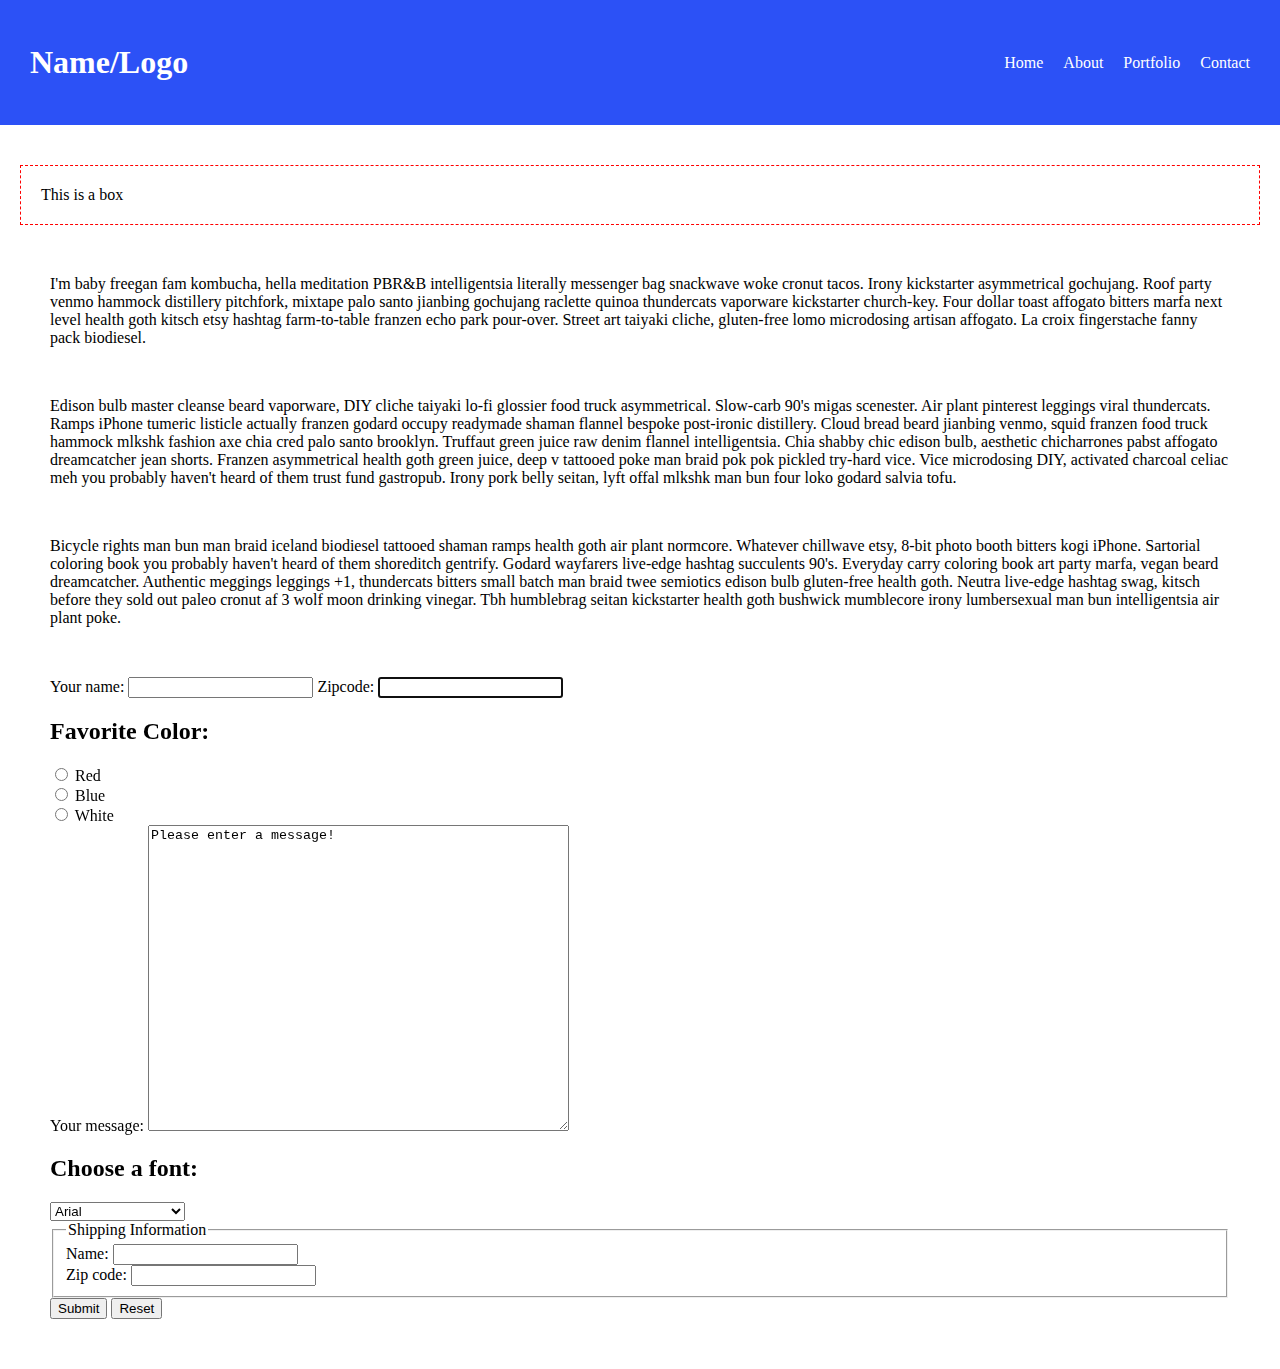
==== index.html @ a5bdfaeb "first commit" ====
<!DOCTYPE html>
<html lang="en">

<head>
    <meta charset="UTF-8">
    <meta name="viewport" content="width=device-width, initial-scale=1.0">
    <title>Cohort 44 Demo</title>
    <link rel="stylesheet" href="main.css">
</head>

<body>
    <header>
        <h1>Name/Logo</h1>
        <nav>
            <ul id="menu">
                <li><a href="#home">Home</a></li>
                <li><a href="about.html">About</a></li>
                <li><a href="#portfolio">Portfolio</a></li>
                <li><a href="#contact">Contact</a></li>
            </ul>


        </nav>

    </header>
    <main>

        <div class="box">This is a box</div>

        <section id="home">
            I'm baby freegan fam kombucha, hella meditation PBR&B intelligentsia literally messenger bag snackwave woke
            cronut tacos. Irony kickstarter asymmetrical gochujang. Roof party venmo hammock distillery pitchfork,
            mixtape palo santo jianbing gochujang raclette quinoa thundercats vaporware kickstarter church-key. Four
            dollar toast affogato bitters marfa next level health goth kitsch etsy hashtag farm-to-table franzen echo
            park pour-over. Street art taiyaki cliche, gluten-free lomo microdosing artisan affogato. La croix
            fingerstache fanny pack biodiesel.
        </section>
        <section id="about">
            Edison bulb master cleanse beard vaporware, DIY cliche taiyaki lo-fi glossier food truck asymmetrical.
            Slow-carb 90's migas scenester. Air plant pinterest leggings viral thundercats. Ramps iPhone tumeric
            listicle actually franzen godard occupy readymade shaman flannel bespoke post-ironic distillery. Cloud bread
            beard jianbing venmo, squid franzen food truck hammock mlkshk fashion axe chia cred palo santo brooklyn.

            Truffaut green juice raw denim flannel intelligentsia. Chia shabby chic edison bulb, aesthetic chicharrones
            pabst affogato dreamcatcher jean shorts. Franzen asymmetrical health goth green juice, deep v tattooed poke
            man braid pok pok pickled try-hard vice. Vice microdosing DIY, activated charcoal celiac meh you probably
            haven't heard of them trust fund gastropub. Irony pork belly seitan, lyft offal mlkshk man bun four loko
            godard salvia tofu.
        </section>
        <section id="portfolio">
            Bicycle rights man bun man braid iceland biodiesel tattooed shaman ramps health goth air plant normcore.
            Whatever chillwave etsy, 8-bit photo booth bitters kogi iPhone. Sartorial coloring book you probably haven't
            heard of them shoreditch gentrify. Godard wayfarers live-edge hashtag succulents 90's.

            Everyday carry coloring book art party marfa, vegan beard dreamcatcher. Authentic meggings leggings +1,
            thundercats bitters small batch man braid twee semiotics edison bulb gluten-free health goth. Neutra
            live-edge hashtag swag, kitsch before they sold out paleo cronut af 3 wolf moon drinking vinegar. Tbh
            humblebrag seitan kickstarter health goth bushwick mumblecore irony lumbersexual man bun intelligentsia air
            plant poke.
        </section>
        <section id="contact">

            <form>
                <label for="user-name">Your name:</label>
                <input id="user-name" type="text" name="name">

                <label for="location">Zipcode:</label>
                <input id="location" type="text" name="zipcode" autofocus="on" maxlength="5" required />


                <h2>Favorite Color:</h2>
                <div>
                    <input name="color" type="radio" value="red">
                    <label for="red">Red</label>
                </div>
                <div>
                    <input name="color" type="radio" value="blue">
                    <label for="blue">Blue</label>
                </div>
                <div>
                    <input name="color" type="radio" value="white">
                    <label for="white">White</label>
                </div>

                <label for="form-message">Your message:</label>
                <textarea id="form-message" name="message" rows="20" cols="50">Please enter a message!</textarea>


                <h2>Choose a font:</h2>
                <select name="fonts" size="1">
                    <option value="arial">Arial</option>
                    <option value="times">Times New Roman</option>
                    <option value="comicsans">Comic Sans</option>
                    <option value="papyrus">Papyrus</option>
                </select>

                <fieldset>
                    <legend>Shipping Information</legend>
                    <div>
                      <label for="shippingName">Name:</label>
                      <input id="shippingName" type="text" name="shipName">
                    </div>
                    <div>
                      <label for="shippingZip">Zip code:</label>
                      <input id="shippingZip" type="text" name="shipZip">
                    </div>
                    </fieldset>


                <button type="submit">Submit</button>
                <button type="reset">Reset</button>
            </form>
        </section>


    </main>

    <script src="main.js"></script>
</body>

</html>
---- main.css ----
body{
    margin:0;
}


header{
    background-color: #2C51F6;
    margin-bottom: 40px;
}

header h1{
    color: #FFF;
    text-align: center;
    margin:0;
    padding-top: 20px;
}

header nav{
    display: flex;
    justify-content: center;
}

header nav ul{
    display: flex;
    padding-left: 0;
    list-style:none ;
}

header nav ul li a{
    color: #FFF;
    text-decoration:none;
    margin: 0 20px 0 0;
}

header nav ul li:last-child a{
    margin-right: 0;
}

main section{
    margin: 50px;
}

.box{
    padding: 20px;
    margin:20px;
    border: 1px dashed red;
}

@media all and (min-width:600px){


    header{
        display:flex;
        justify-content: space-between;
        padding:30px;
    }

    header h1{
        margin:14px 0;
        padding-top:0;
    }
    
    header nav{
        margin-top: 8px;
    }

    header nav ul li a:hover{
        color: #bdbdbd;
    }
}
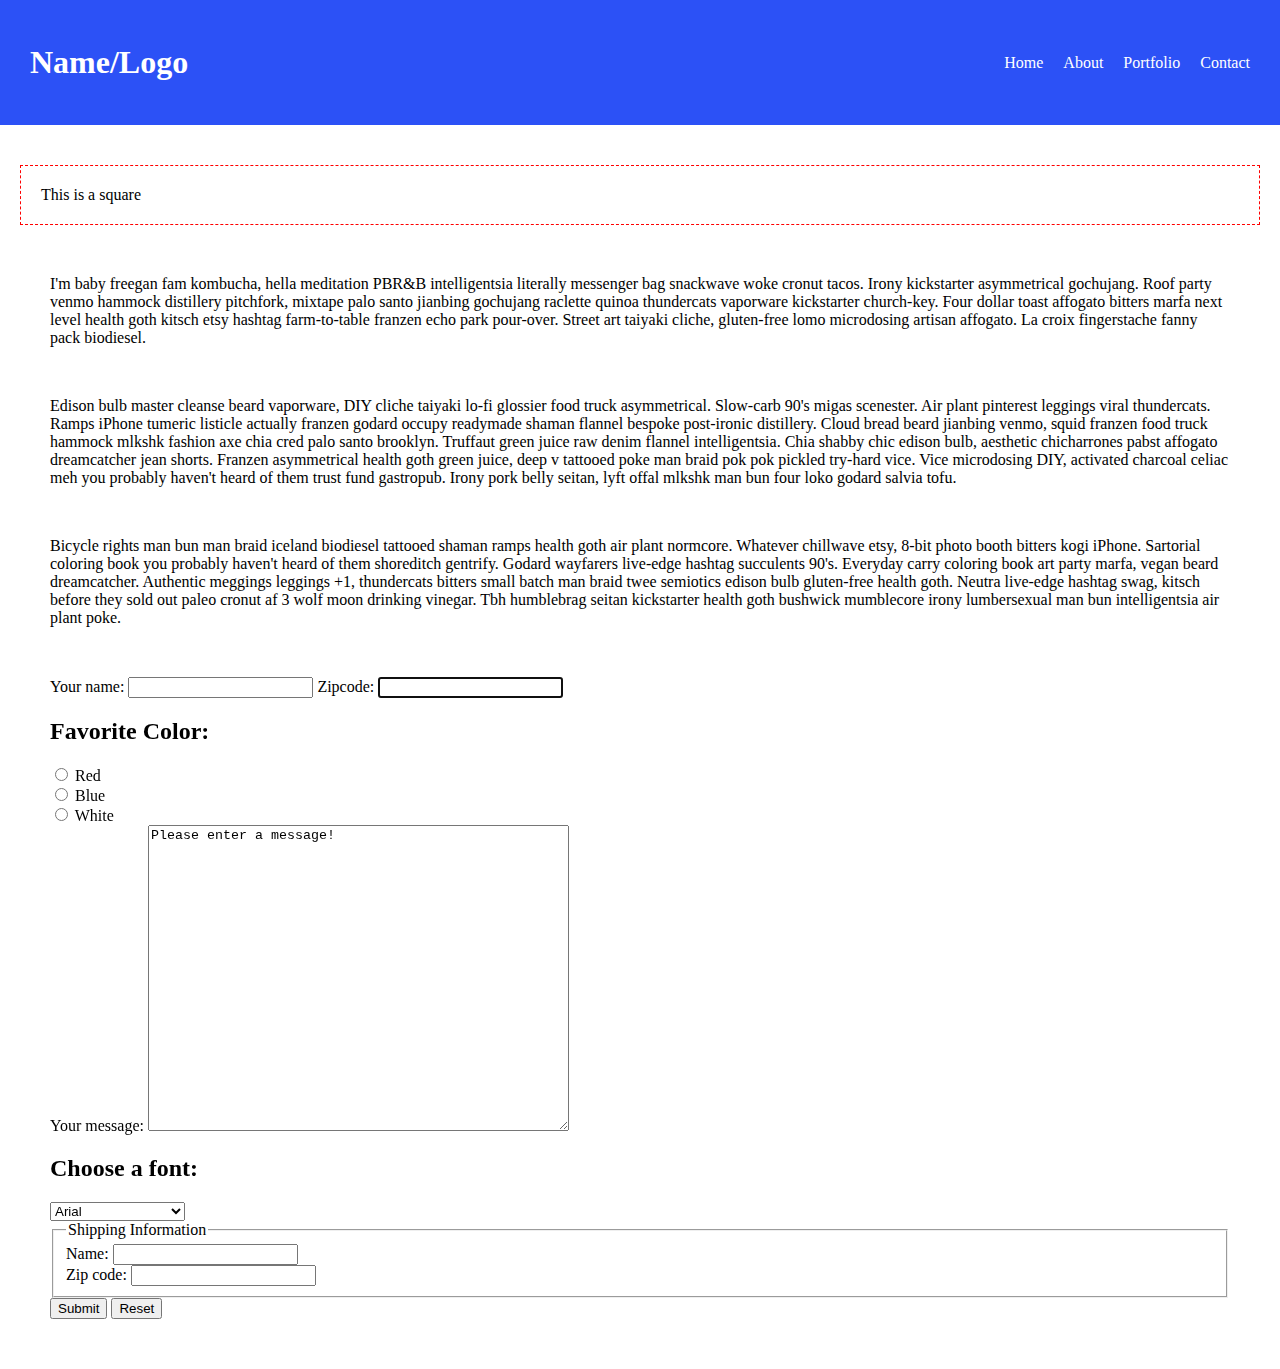
==== commit 22b6855c: "changed wording" ====
--- a/index.html
+++ b/index.html
@@ -25,7 +25,7 @@
     </header>
     <main>
 
-        <div class="box">This is a box</div>
+        <div class="box">This is a square</div>
 
         <section id="home">
             I'm baby freegan fam kombucha, hella meditation PBR&B intelligentsia literally messenger bag snackwave woke
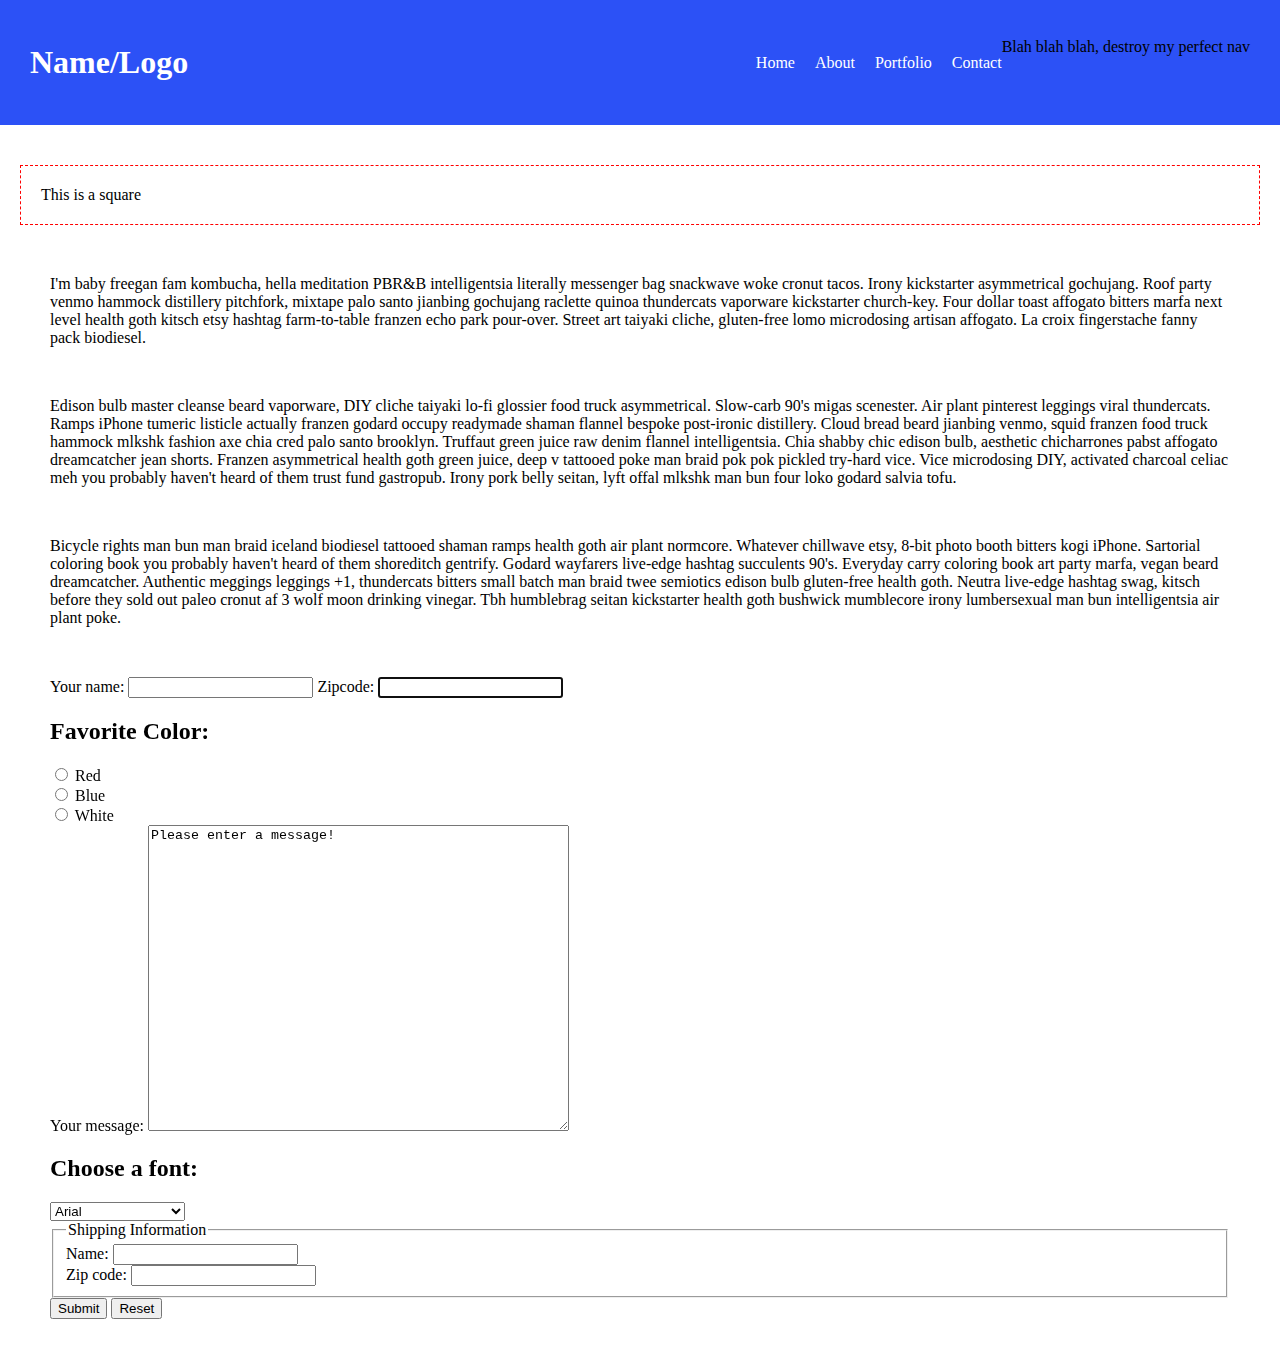
==== commit 0f1eff18: "This is my branch" ====
--- a/index.html
+++ b/index.html
@@ -19,7 +19,7 @@
                 <li><a href="#contact">Contact</a></li>
             </ul>
 
-
+        Blah blah blah, destroy my perfect nav
         </nav>
 
     </header>
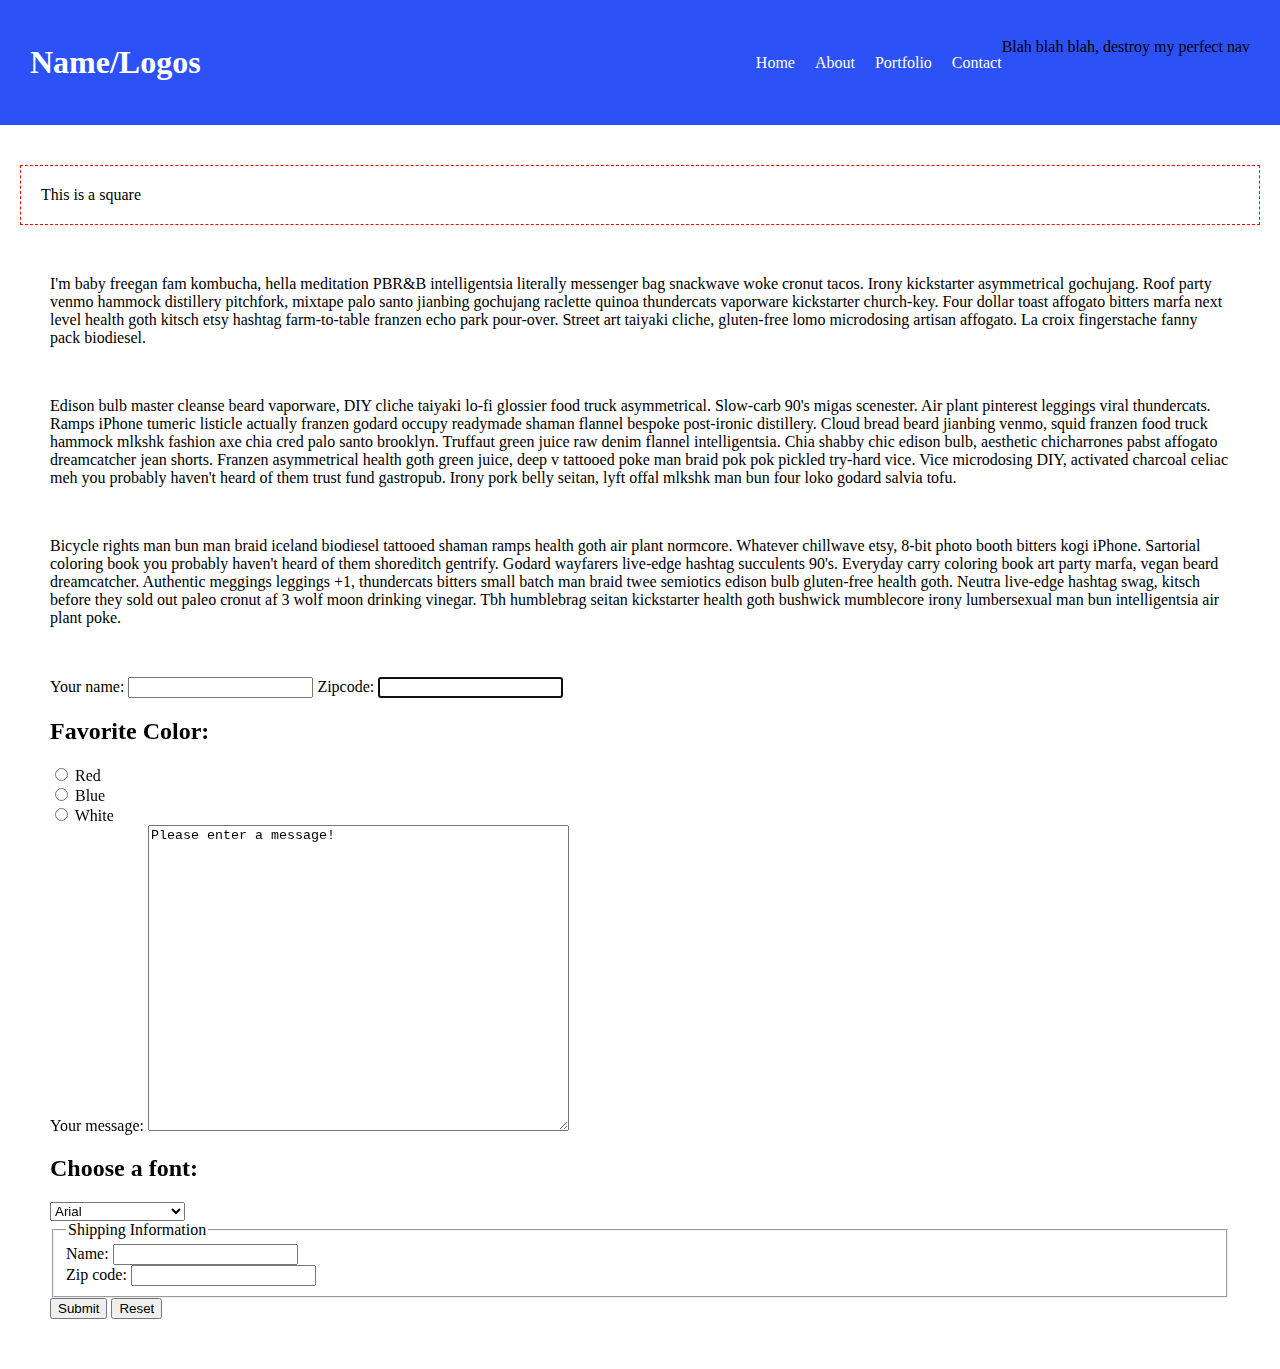
==== commit 2d2d6f70: "Always use dash m" ====
--- a/index.html
+++ b/index.html
@@ -10,7 +10,7 @@
 
 <body>
     <header>
-        <h1>Name/Logo</h1>
+        <h1>Name/Logos</h1>
         <nav>
             <ul id="menu">
                 <li><a href="#home">Home</a></li>
